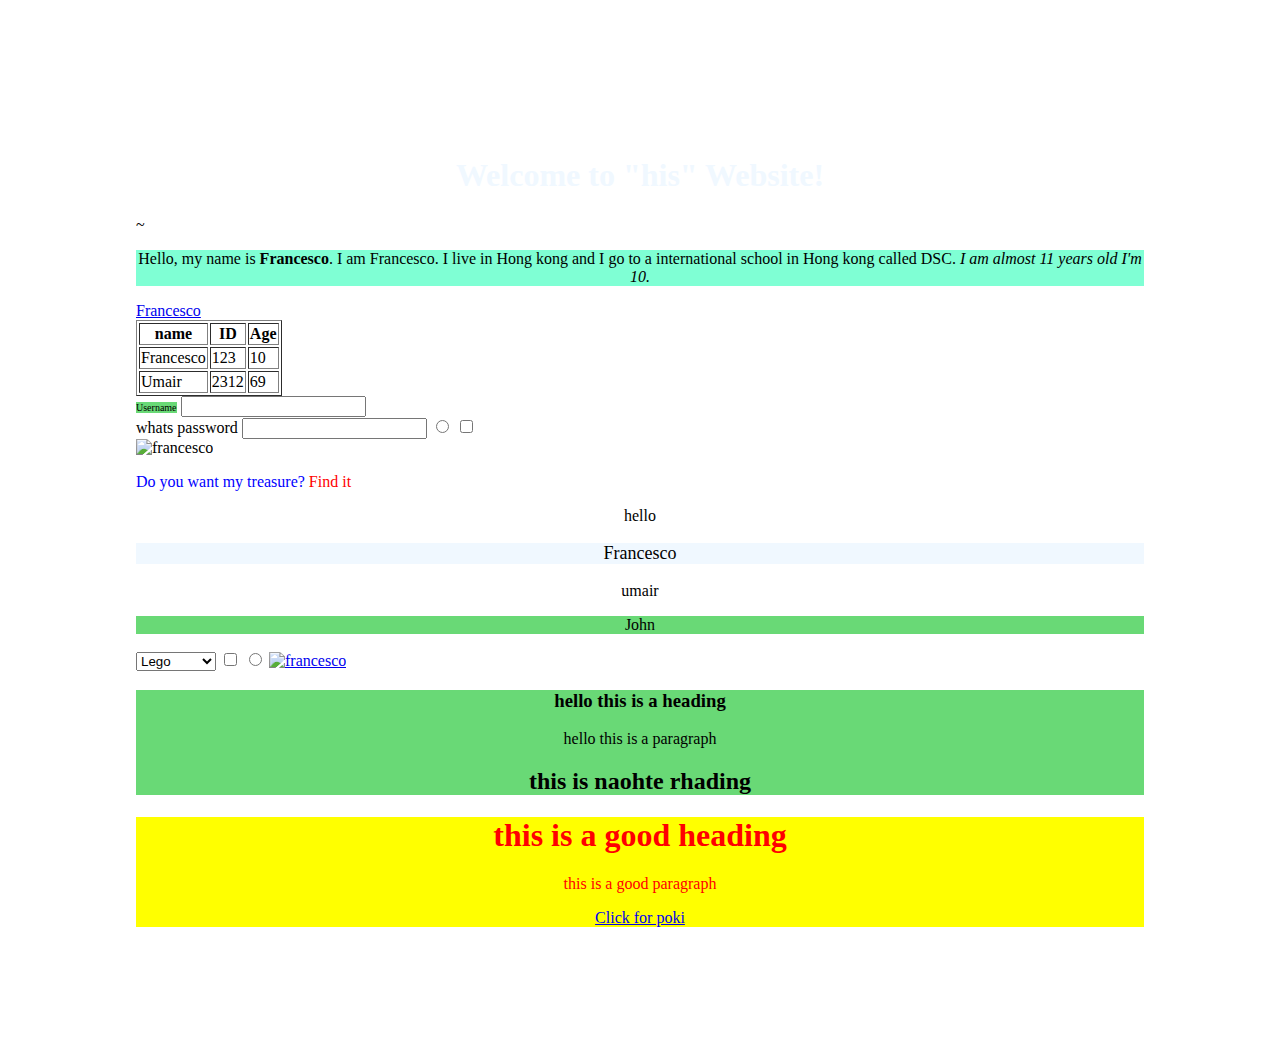
==== index.html @ df320a41 "https://preply.com/en/homedoe]" ====
<!DOCTYPE html>
<html> 

<head>
    <title>Francesco</title>
    <link rel="stylesheet" href="style.css">
</head>




<body>
    <h1 id = "title">Welcome to "his" Website!</h1>~
            
    <p id="FFP">Hello, my name is <strong>Francesco</strong>. I am Francesco. I live in Hong kong
        and I go to a international school in Hong kong called DSC.
        <i>I am almost 11 years old I'm 10.</i>
    </p>

    <a href="https://poki.com/">         
        Francesco
    </a>

    <table border="1">
        <tr>
            <th>name</th>
            <th>ID</th>
            <th>Age</th>
        </tr>

        <tr>
            <td>Francesco</td>
            <td>123</td>
            <td>10</td>
        </tr>

        <tr>
            <td>Umair</td>
            <td>2312</td>
            <td>69</td>
        </tr>


    </table>


    <form>
        <label id = "usr">Username</label>
        <input type="text">
        <br>    
        <label>   whats password  </label>
        <input type="password">
        <input type="radio">
        <input type="checkbox">
    </form>

    <img src="https://media1.tenor.com/m/710y68QQHbMAAAAC/gold-roger-one-piece.gif" alt="francesco" width="200">
        
    <!-- how span works -->
     <p><span style="color:blue">Do you want my treasure?</span> <span style="color:red">Find it</span></p>

    <!-- how division works -->

    <div style="text-align: center;">
        <p>hello</p>
        <p id = "fran1">Francesco</p>
        <p>umair</p>
        <p id = "Nothing">John</p>
    </div>


<select>
    <option>Lego</option>
    <option>Onepiece</option>
    <option>Games</option>
</select>


<input type="checkbox"> 
<input type="radio">





<a href="https://poki.com/">
    <img src="https://media1.tenor.com/m/710y68QQHbMAAAAC/gold-roger-one-piece.gif" alt="francesco" width="200">
</a>
 


<div style="background-color: rgb(105, 217, 118); text-align: center;">
    <h3>hello this is a heading     </h3>
    <p>hello this is a paragraph</p>
    <h2>this is naohte rhading</h2>
</div>

<!-- make a division and write paragraph heading and a attribute and its color should be red and backgroudn should be yellow for red -->

<div style="color : red; background-color: yellow; text-align: center;">
     <h1> this is a good heading </h1>
     <p> this is a good paragraph</p>
     <a href="www.poki.com">Click for poki</a>
</div>



</body>
</html>
---- style.css ----
p {
    font-family: Georgia, 'Times New Roman', Times, serif;
}
#title {
    text-align: center;
    font-family: Georgia, 'Times New Roman', Times, serif;
    color: aliceblue;
}

#FFP {
    text-align: center;
    background-color: aquamarine ;
}

body {
    padding: 10%;
}

#fran1 {
    background-color: aliceblue;
    font-size: large;
}

#Nothing {
    background-color: rgb(105, 217, 118);
}


#usr { 
    background-color: rgb(105, 217, 118);
    font-size: x-small;
}
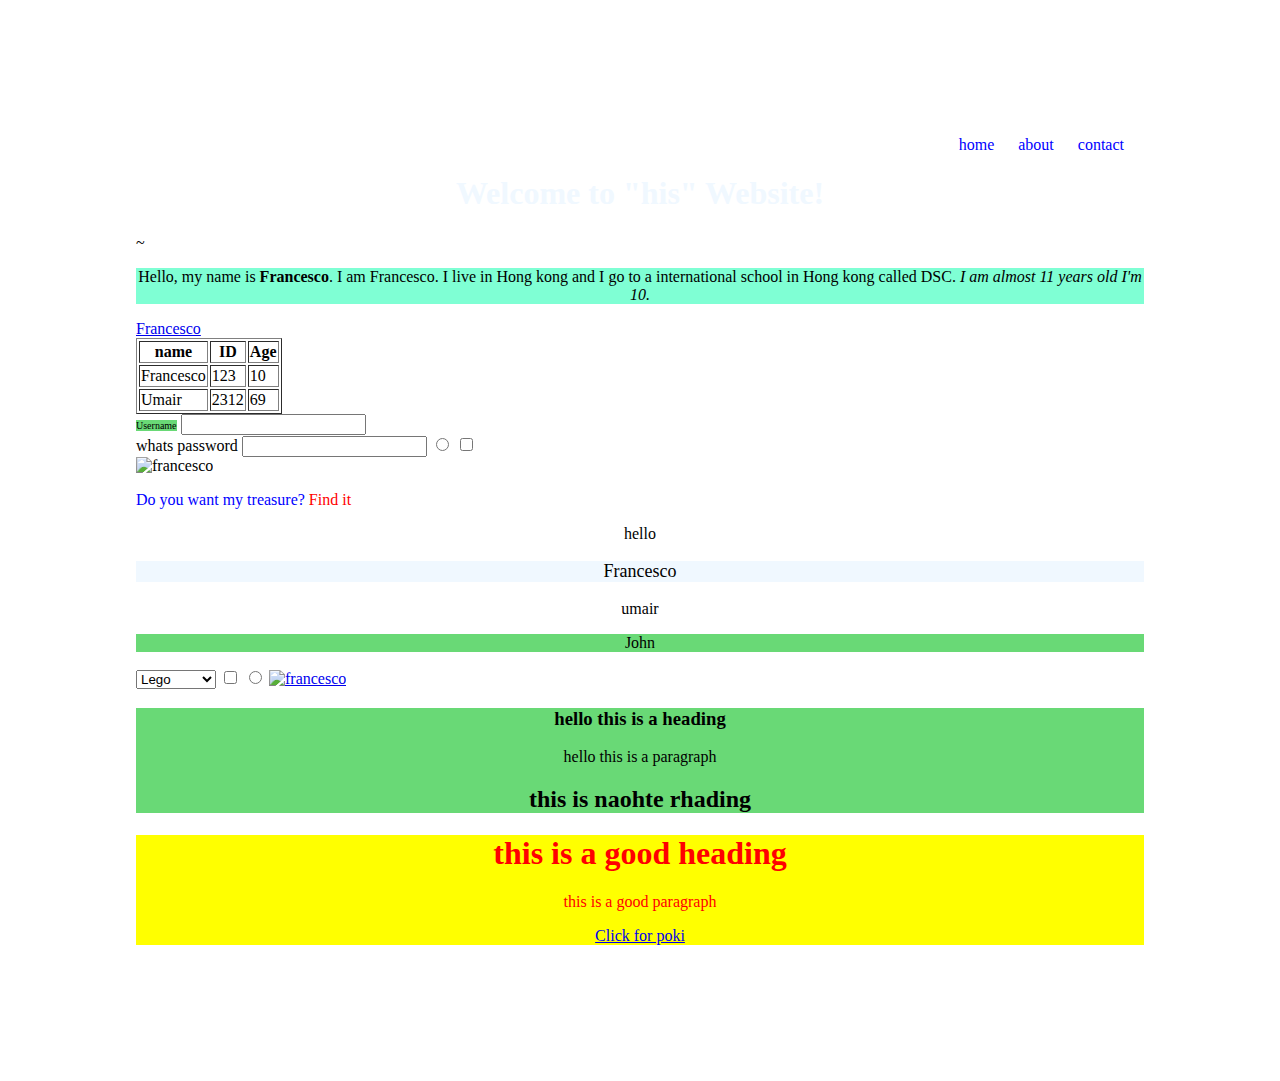
==== commit 75880ea2: "done" ====
--- a/index.html
+++ b/index.html
@@ -10,6 +10,22 @@
 
 
 <body>
+    <nav>
+        <a href="home.html"><li>
+            home
+        </li></a>
+
+        <a href="about.html"><li>
+            about
+        </li></a>
+
+        <a href="contact.html"><li>
+            contact
+        </li></a>
+    </nav>
+    
+
+
     <h1 id = "title">Welcome to "his" Website!</h1>~
             
     <p id="FFP">Hello, my name is <strong>Francesco</strong>. I am Francesco. I live in Hong kong
@@ -103,6 +119,8 @@
      <a href="www.poki.com">Click for poki</a>
 </div>
 
+<!-- learn about sematic tags like <header>, <nav>, and <footer>-->
+
 
 
 </body>
--- a/style.css
+++ b/style.css
@@ -15,7 +15,7 @@
 body {
     padding: 10%;
 }
-
+  
 #fran1 {
     background-color: aliceblue;
     font-size: large;
@@ -29,4 +29,18 @@
 #usr { 
     background-color: rgb(105, 217, 118);
     font-size: x-small;
+}
+
+nav {
+    text-align: right;
+}
+
+nav li {
+    display: inline;
+    margin-right: 20px;
+}
+
+nav a {
+    text-decoration: none;
+    color: blue;
 }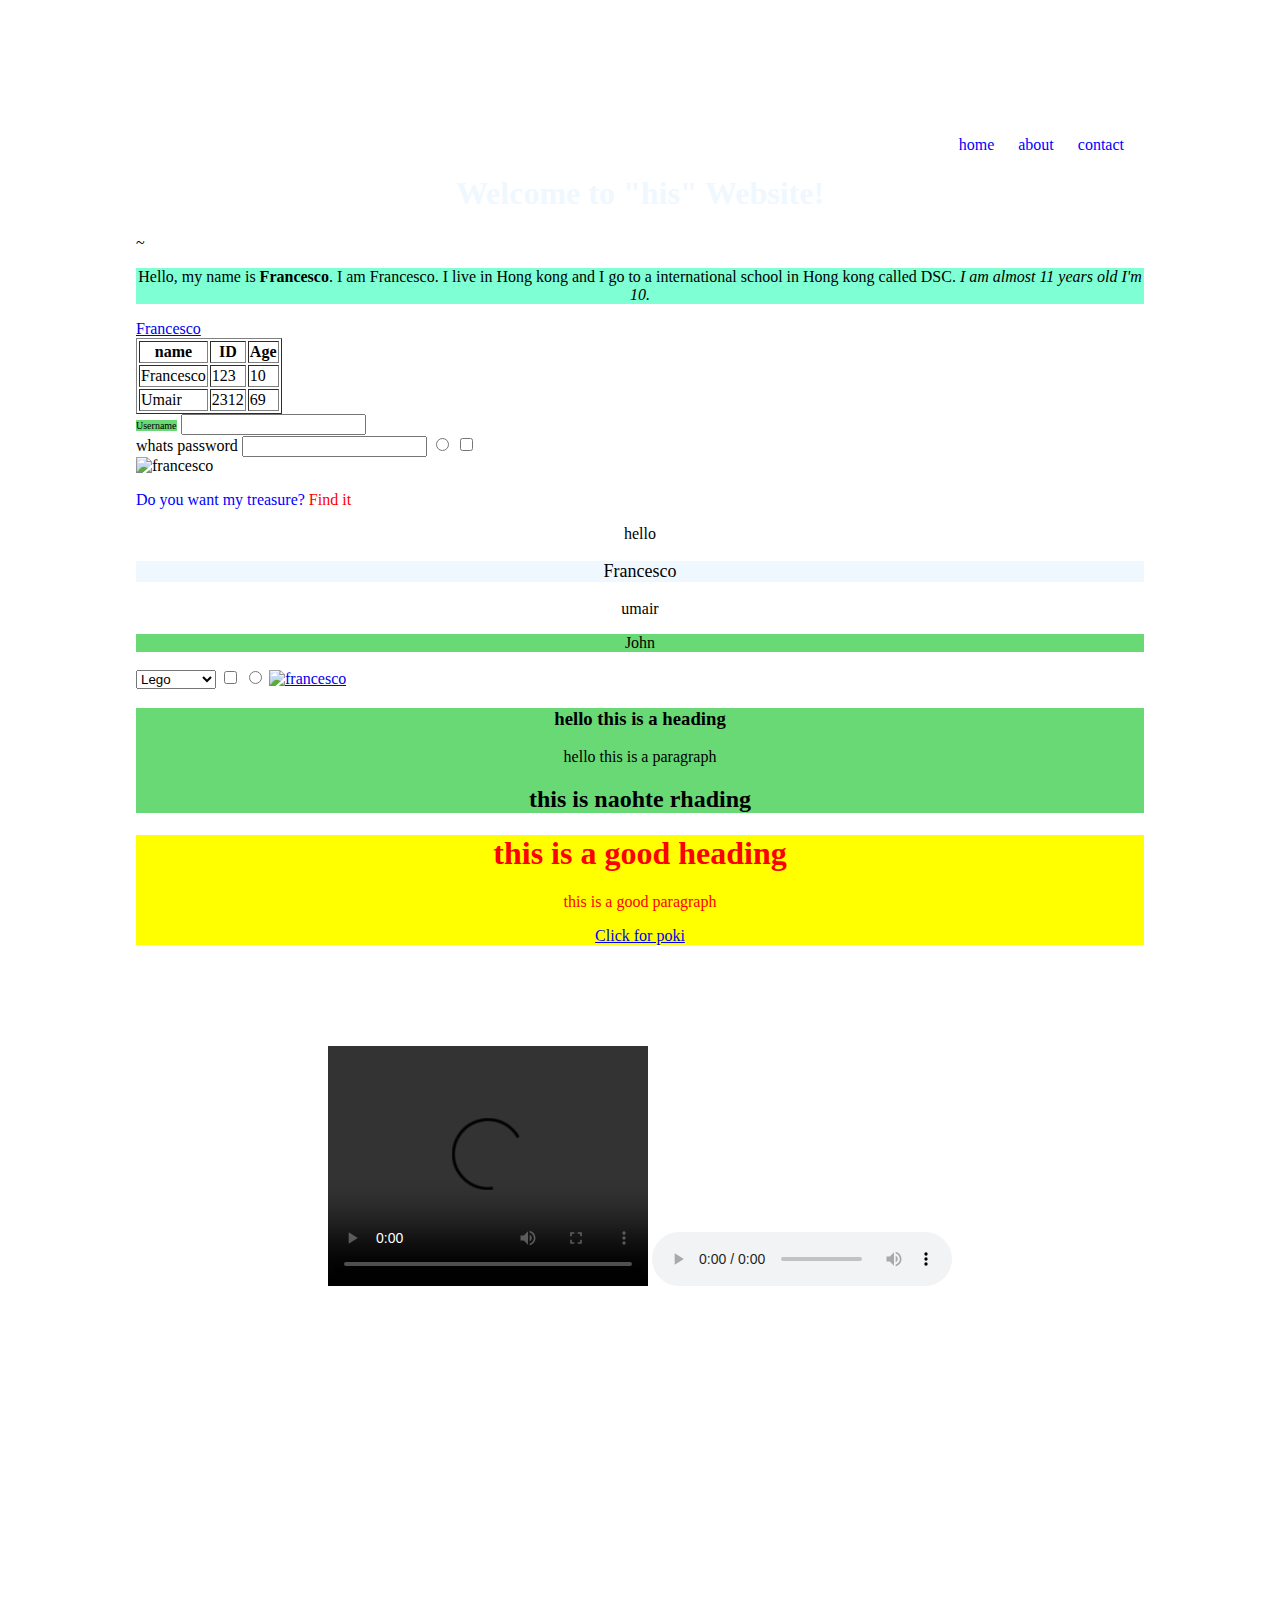
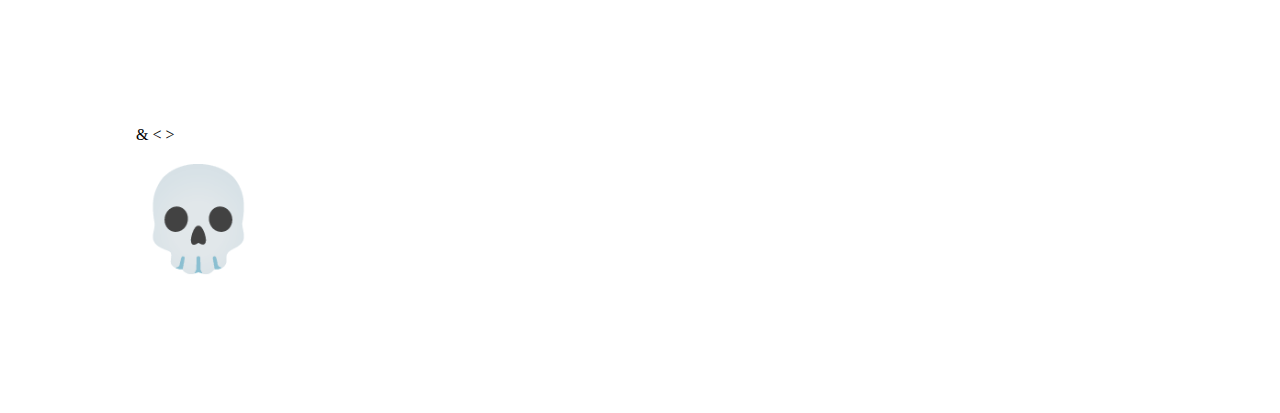
==== commit 5606a612: "Skull emogi" ====
--- a/index.html
+++ b/index.html
@@ -121,7 +121,26 @@
 
 <!-- learn about sematic tags like <header>, <nav>, and <footer>-->
 
+<!-- adding video and audio -->
 
+<div style="text-align: center; margin: 10%;">
+    <video width="320" height="240" controls>
+        <source src="movie.mp4" type="video/mp4">
+    </video>
+
+
+    <audio controls>
+        <source src="horse.mp3" type="audio/mpeg">
+    </audio>
+</div>
+
+<!-- iframes -->
+<iframe width="560" height="315" src="https://www.youtube.com/embed/JjpGvjy0Gxk?si=EFtsMYQC9vtX83UN" title="YouTube video player" frameborder="0" allow="accelerometer; autoplay; clipboard-write; encrypted-media; gyroscope; picture-in-picture; web-share" referrerpolicy="strict-origin-when-cross-origin" allowfullscreen></iframe>
+
+<p>
+&amp &lt; &gt; 
+</p>
+<span style="font-size: 100px; text-align: center;">&#128128;</span>
 
 </body>
 </html>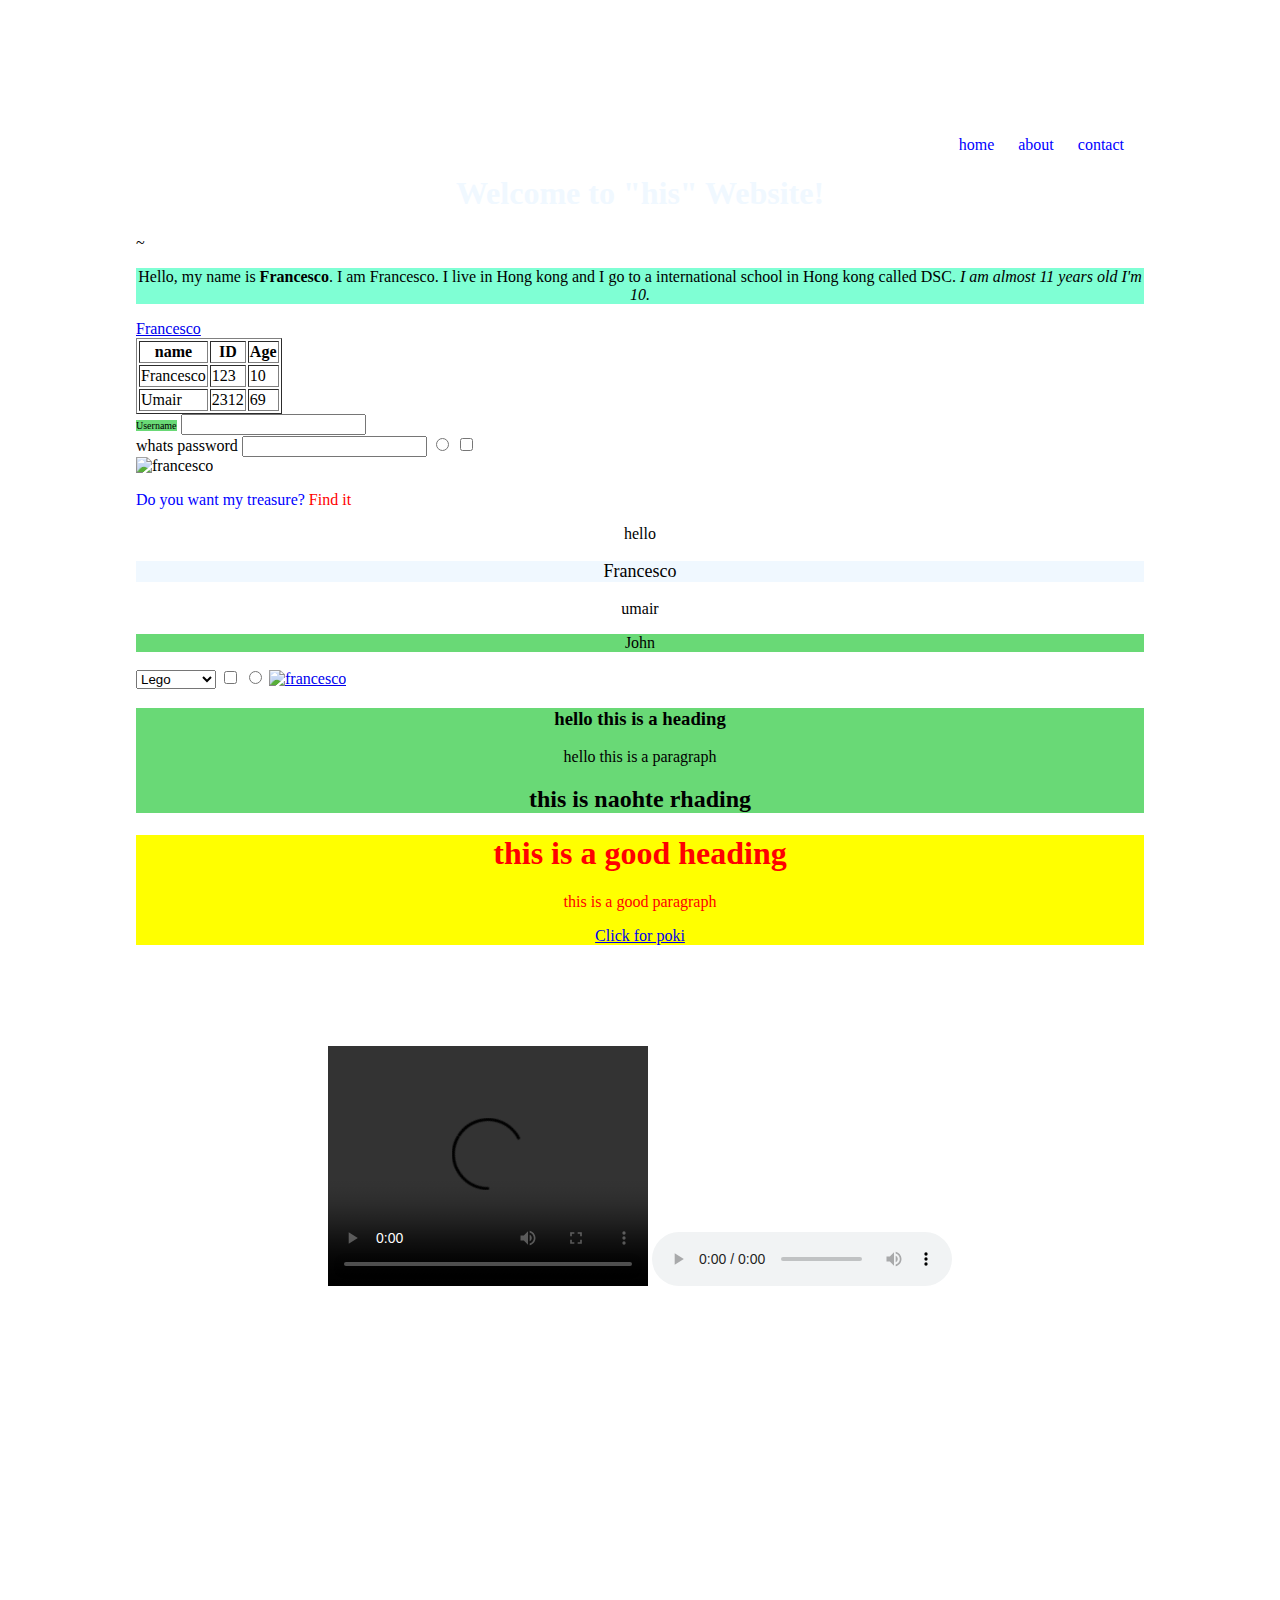
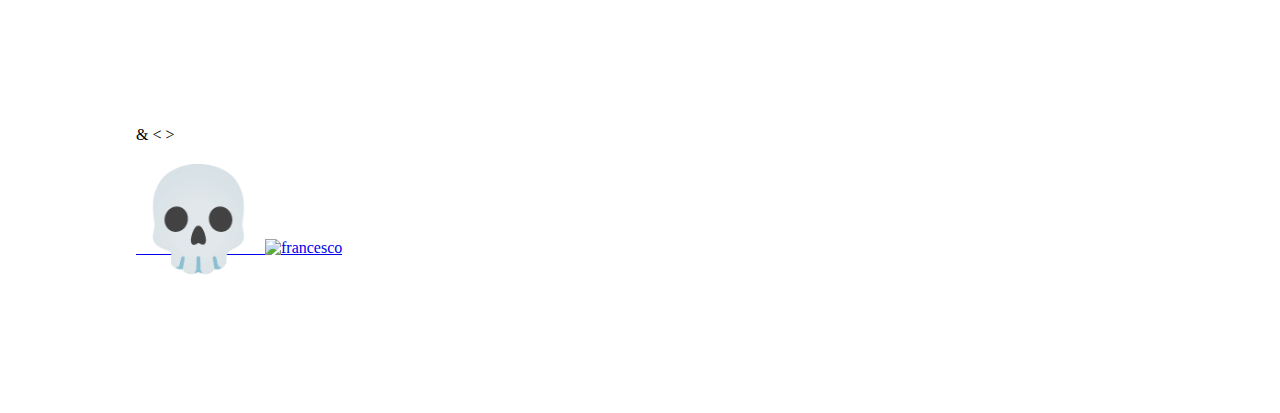
==== commit 54c24358: "28 steps done" ====
--- a/index.html
+++ b/index.html
@@ -140,7 +140,15 @@
 <p>
 &amp &lt; &gt; 
 </p>
+
+<a href="https://poki.com/">
 <span style="font-size: 100px; text-align: center;">&#128128;</span>
+</a>
+
+
+<a href="https://poki.com/">
+<img src="https://i0.wp.com/picjumbo.com/wp-content/uploads/amazing-stone-path-in-forest-free-image.jpg?w=600&quality=80" alt="francesco" width="200">
+</a>
 
 </body>
 </html>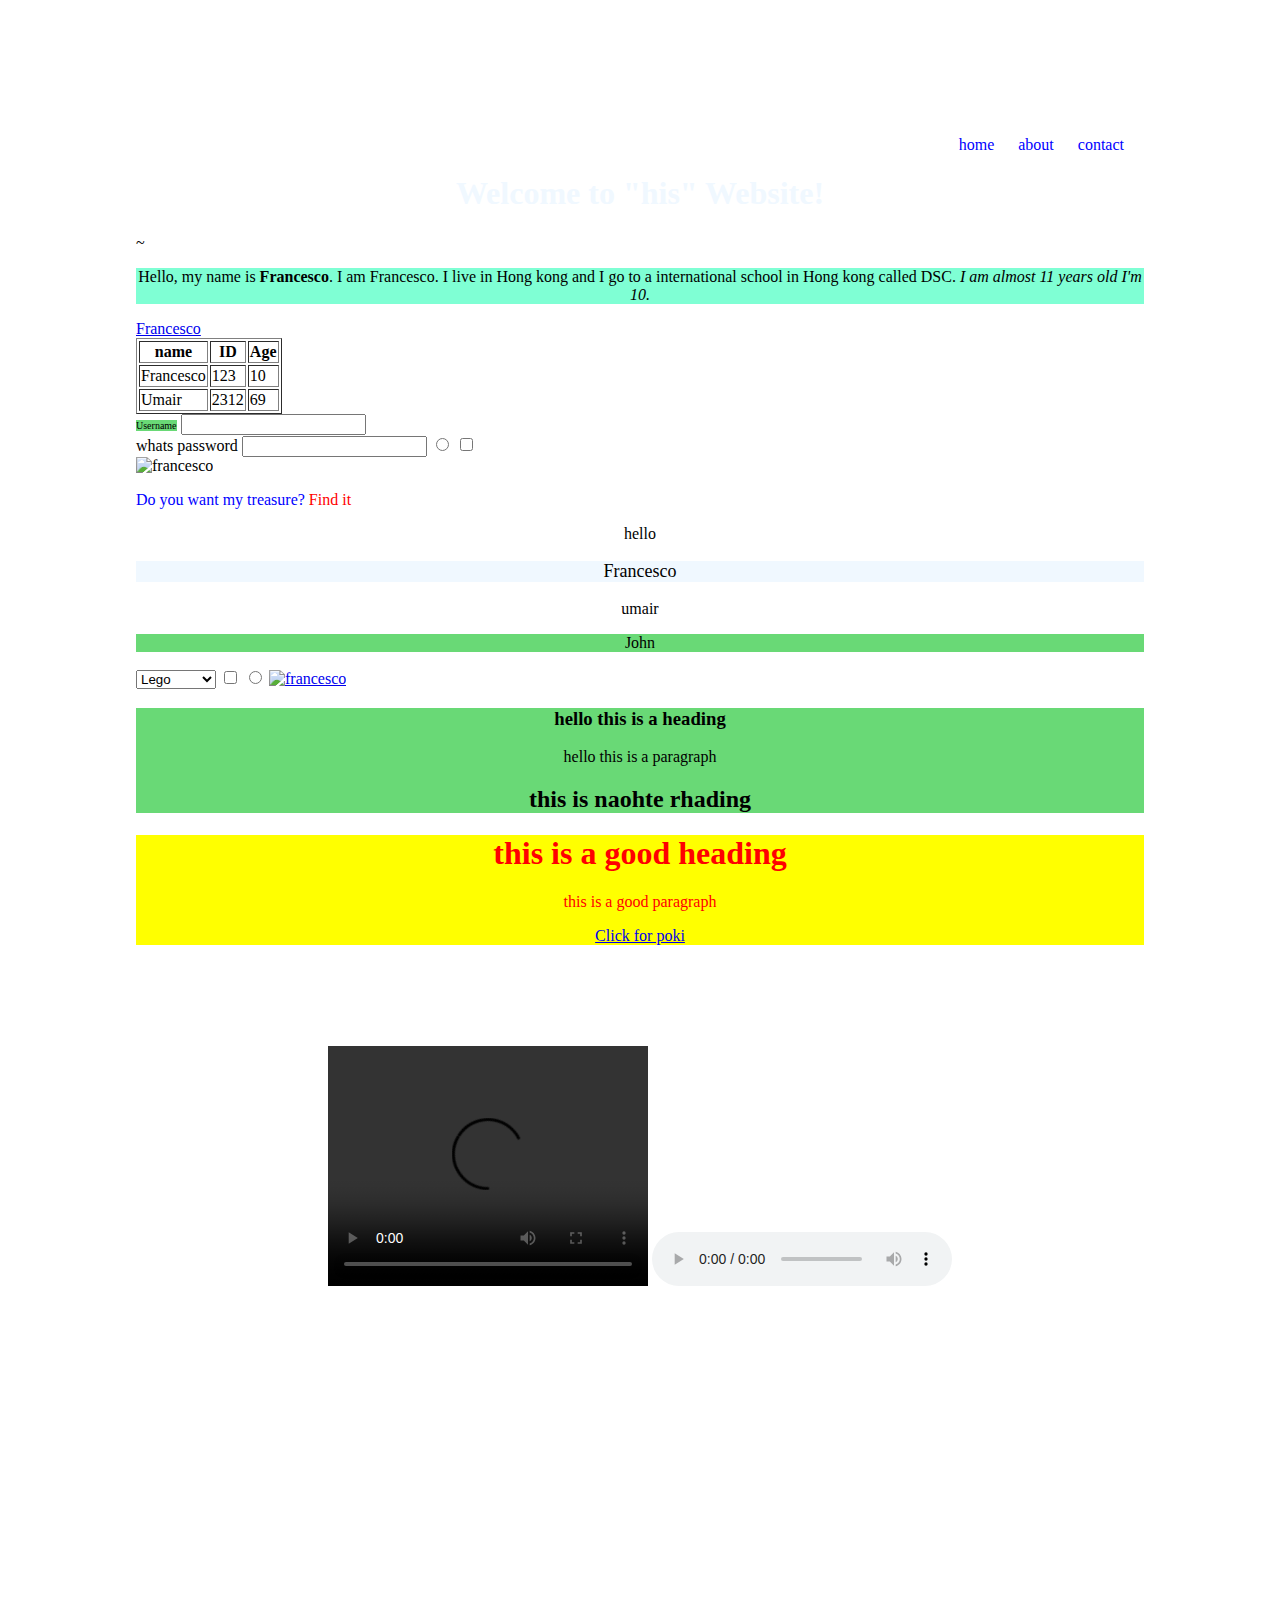
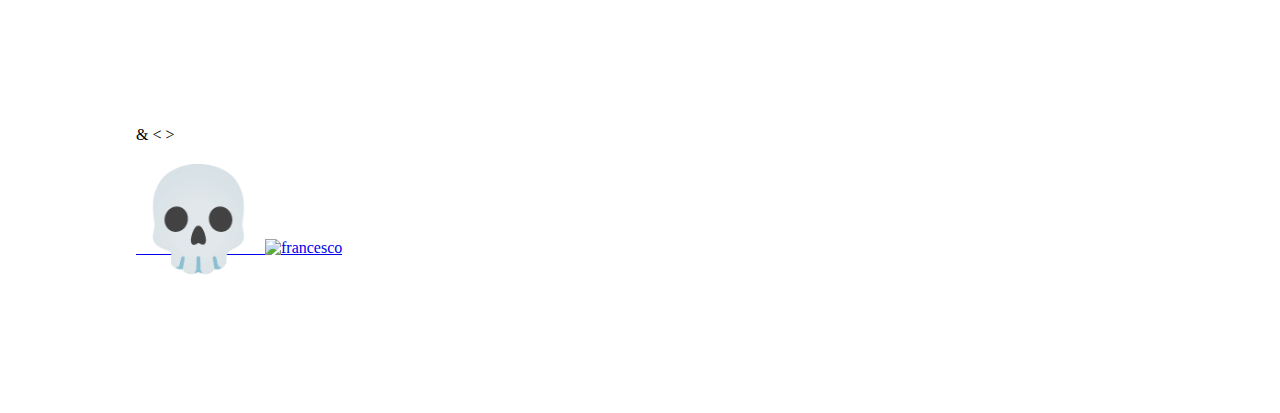
==== commit 0c8e2966: "done" ====
--- a/index.html
+++ b/index.html
@@ -116,7 +116,7 @@
 <div style="color : red; background-color: yellow; text-align: center;">
      <h1> this is a good heading </h1>
      <p> this is a good paragraph</p>
-     <a href="www.poki.com">Click for poki</a>
+     <a href="https://poki.com/">Click for poki</a>
 </div>
 
 <!-- learn about sematic tags like <header>, <nav>, and <footer>-->
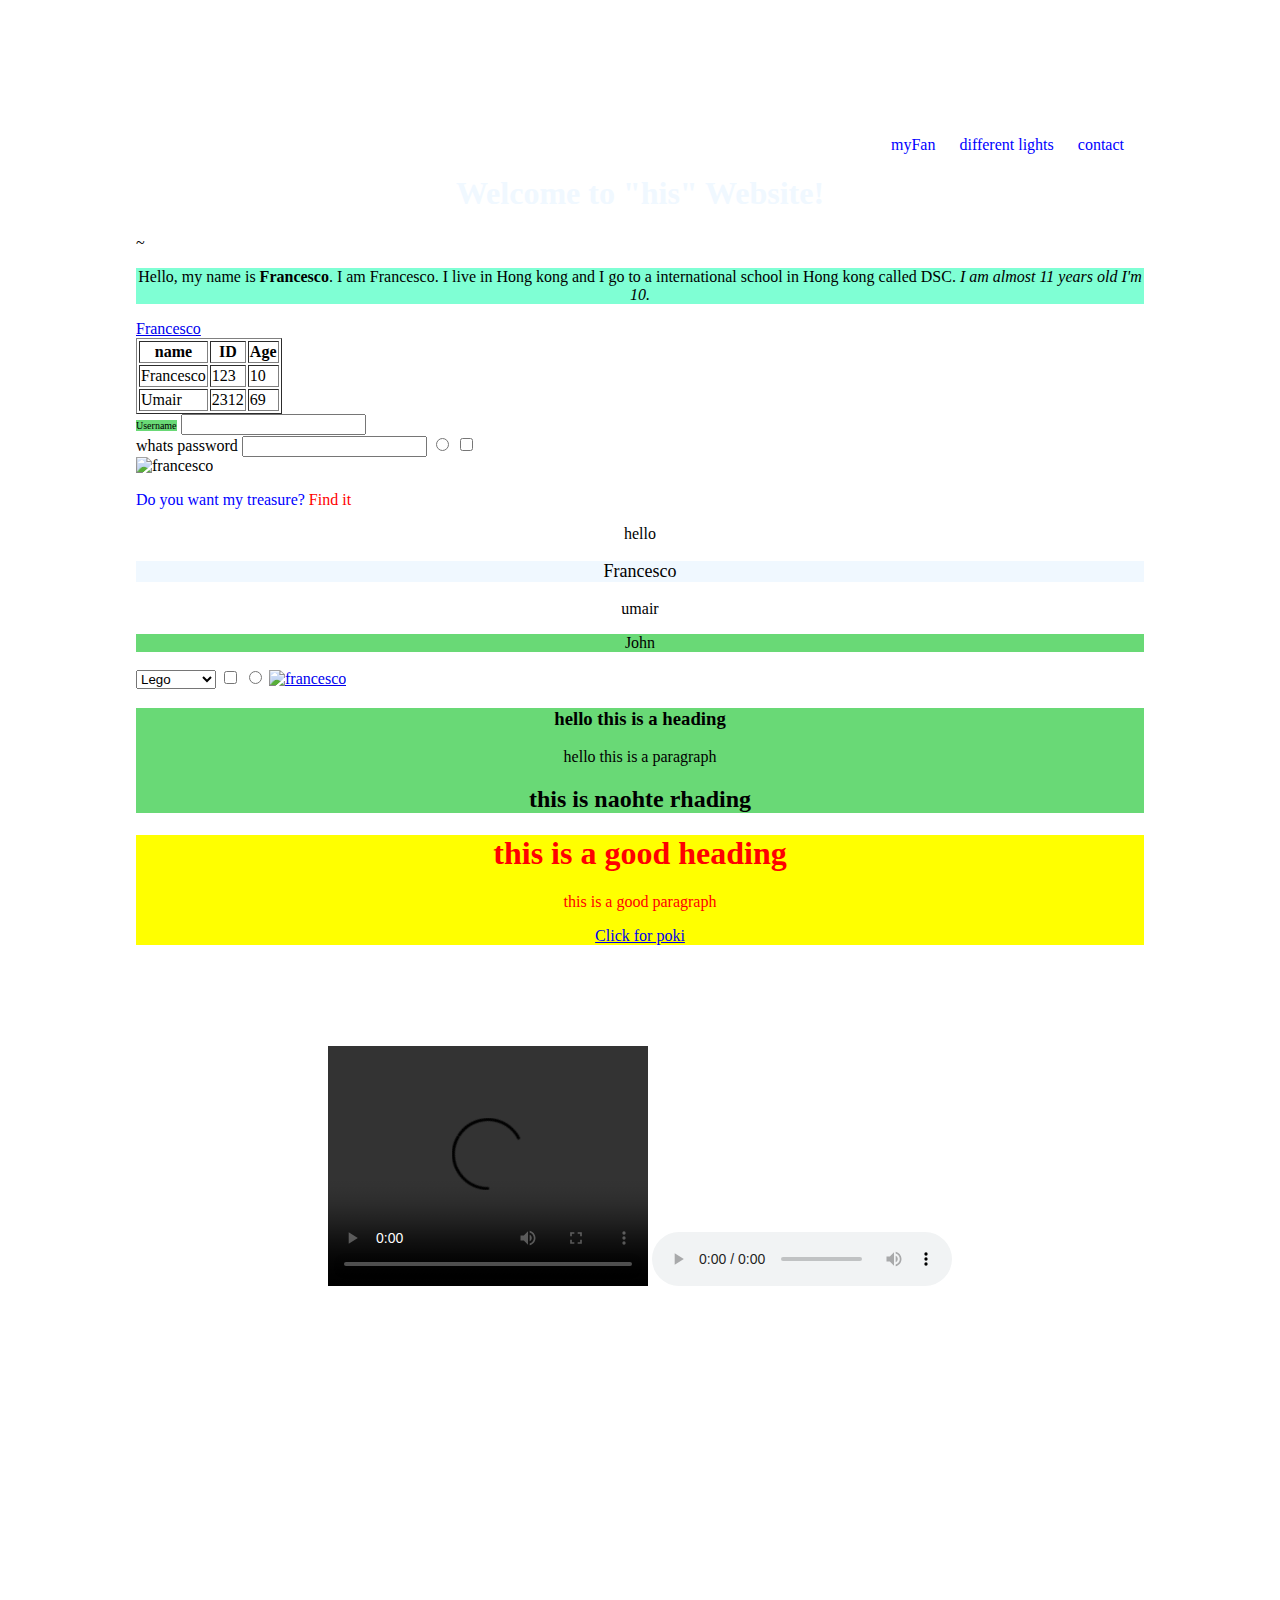
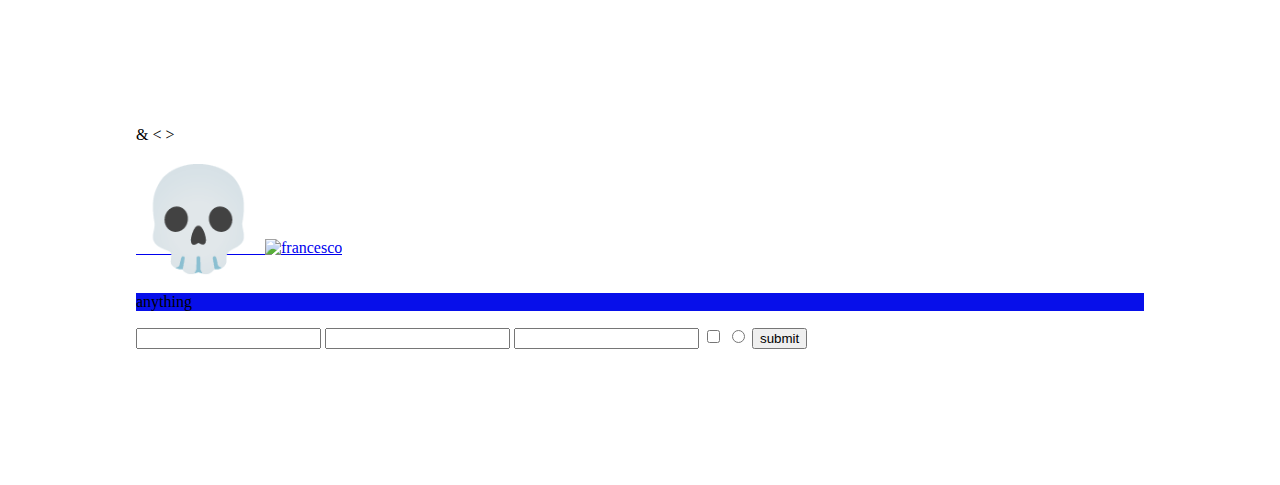
==== commit 045d3b1f: "Done the work" ====
--- a/index.html
+++ b/index.html
@@ -11,12 +11,12 @@
 
 <body>
     <nav>
-        <a href="home.html"><li>
-            home
+        <a href="myFan.html"><li>
+            myFan
         </li></a>
 
-        <a href="about.html"><li>
-            about
+        <a href="traficlightcontroller.html"><li>
+            different lights
         </li></a>
 
         <a href="contact.html"><li>
@@ -150,5 +150,22 @@
 <img src="https://i0.wp.com/picjumbo.com/wp-content/uploads/amazing-stone-path-in-forest-free-image.jpg?w=600&quality=80" alt="francesco" width="200">
 </a>
 
+
+<p style="background-color: rgb(7, 15, 234);">anything</p>
+
+
+
+<form action="">
+    <input type="text" required>
+    <input type="password" required>
+    <input type="email" required>
+    <input type="checkbox" required>
+    <input type="radio" required>
+    <input type="submit" value="submit">
+</form>
+
+
+
+
 </body>
 </html>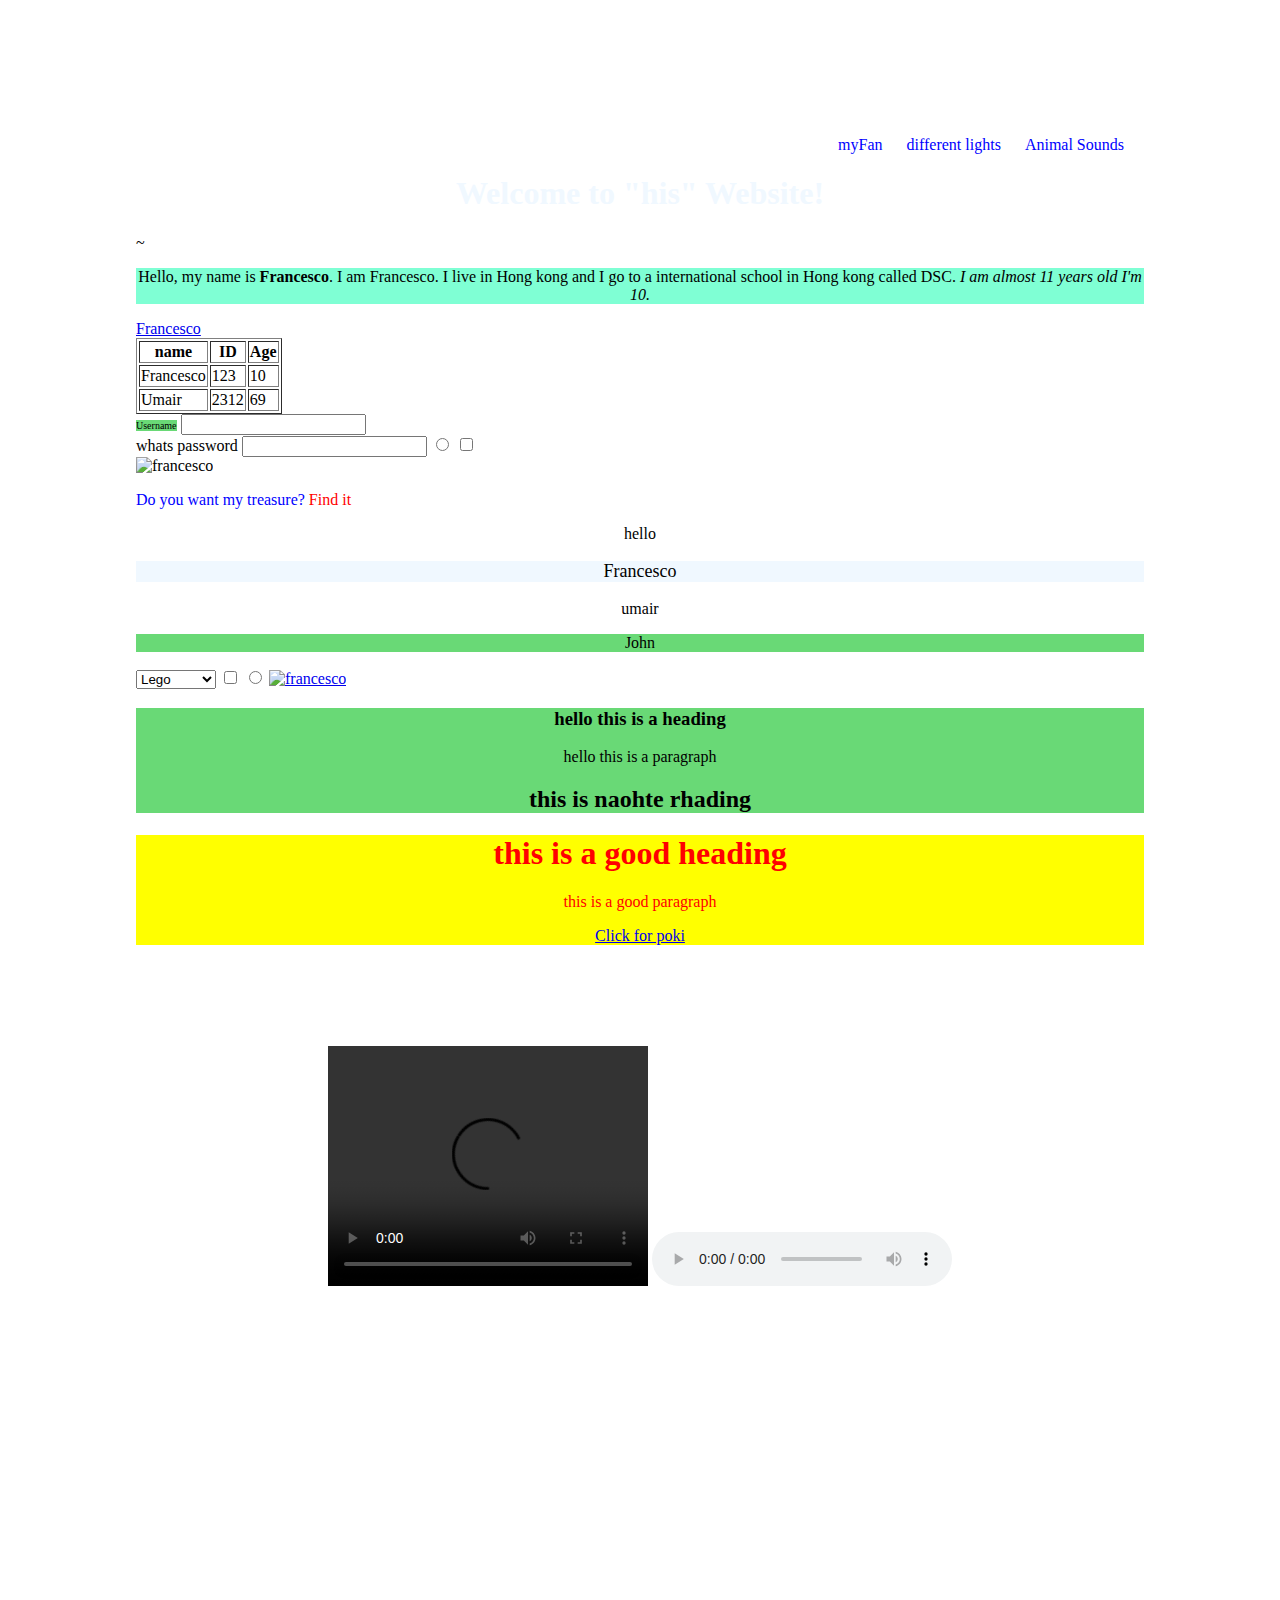
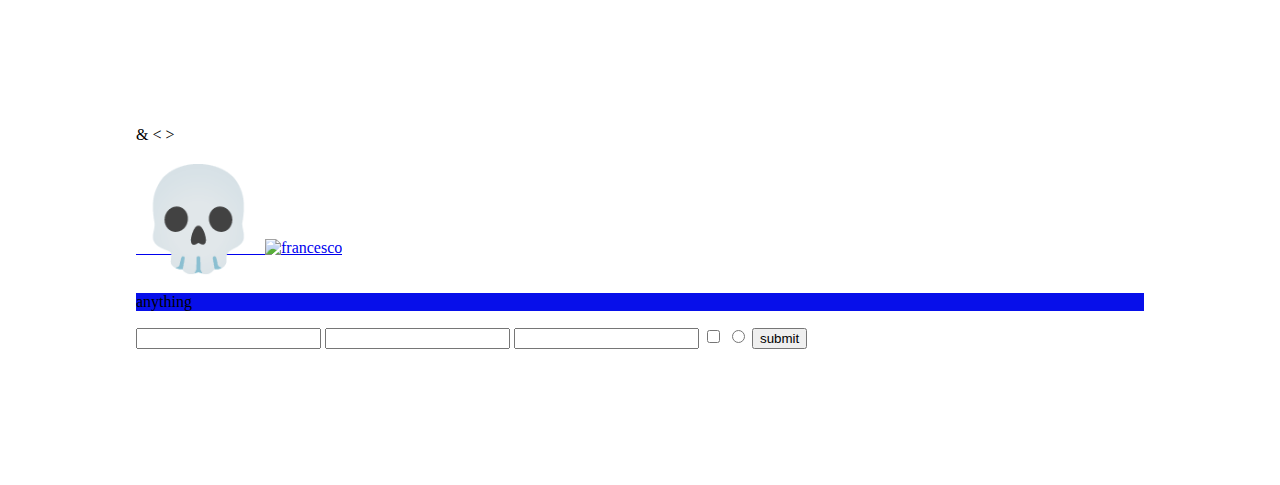
==== commit 296d5685: "animal sounds" ====
--- a/index.html
+++ b/index.html
@@ -19,8 +19,8 @@
             different lights
         </li></a>
 
-        <a href="contact.html"><li>
-            contact
+        <a href="animal_sounds.html"><li>
+            Animal Sounds
         </li></a>
     </nav>
     
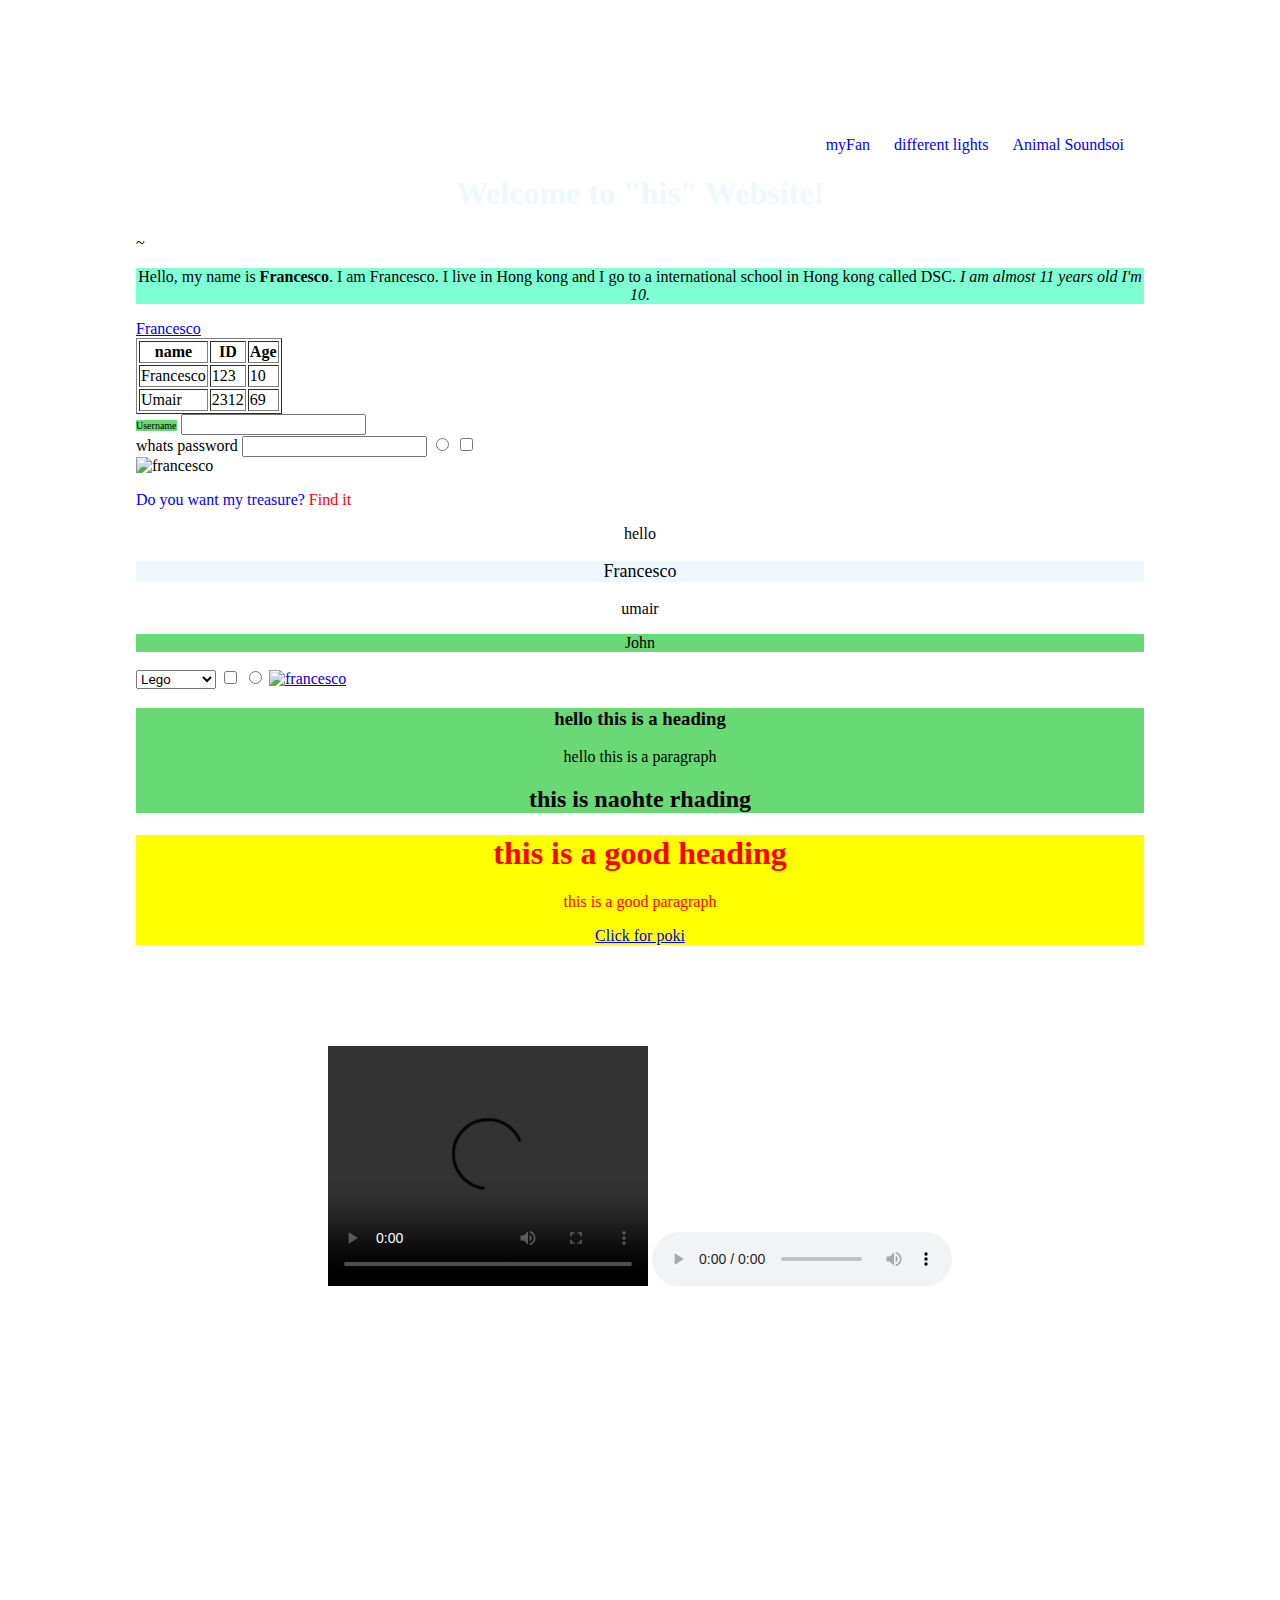
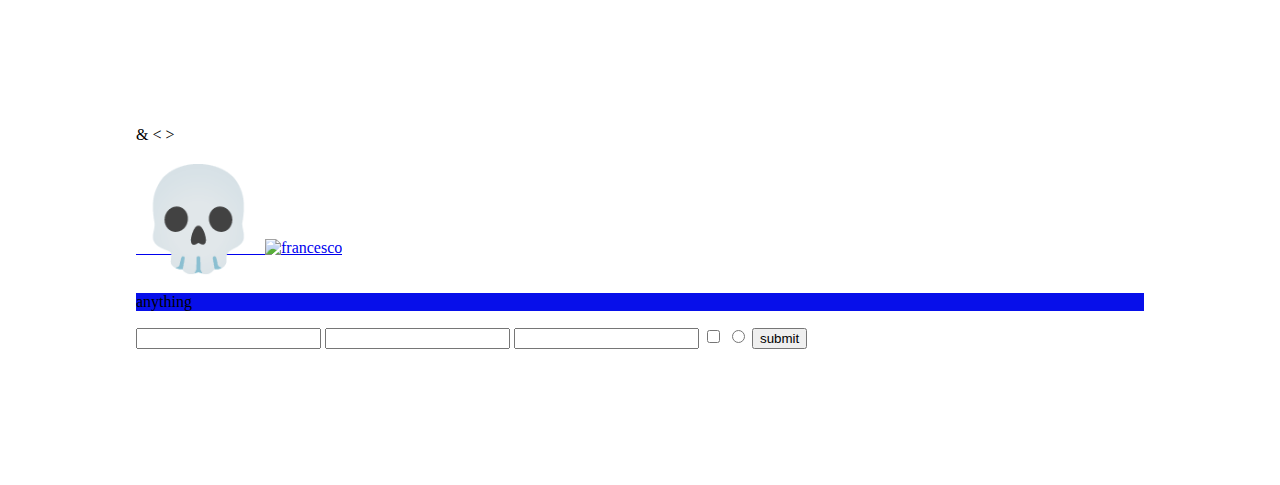
==== commit a85c64fc: "animal sounds" ====
--- a/index.html
+++ b/index.html
@@ -20,7 +20,7 @@
         </li></a>
 
         <a href="animal_sounds.html"><li>
-            Animal Sounds
+            Animal Soundsoi
         </li></a>
     </nav>
     
